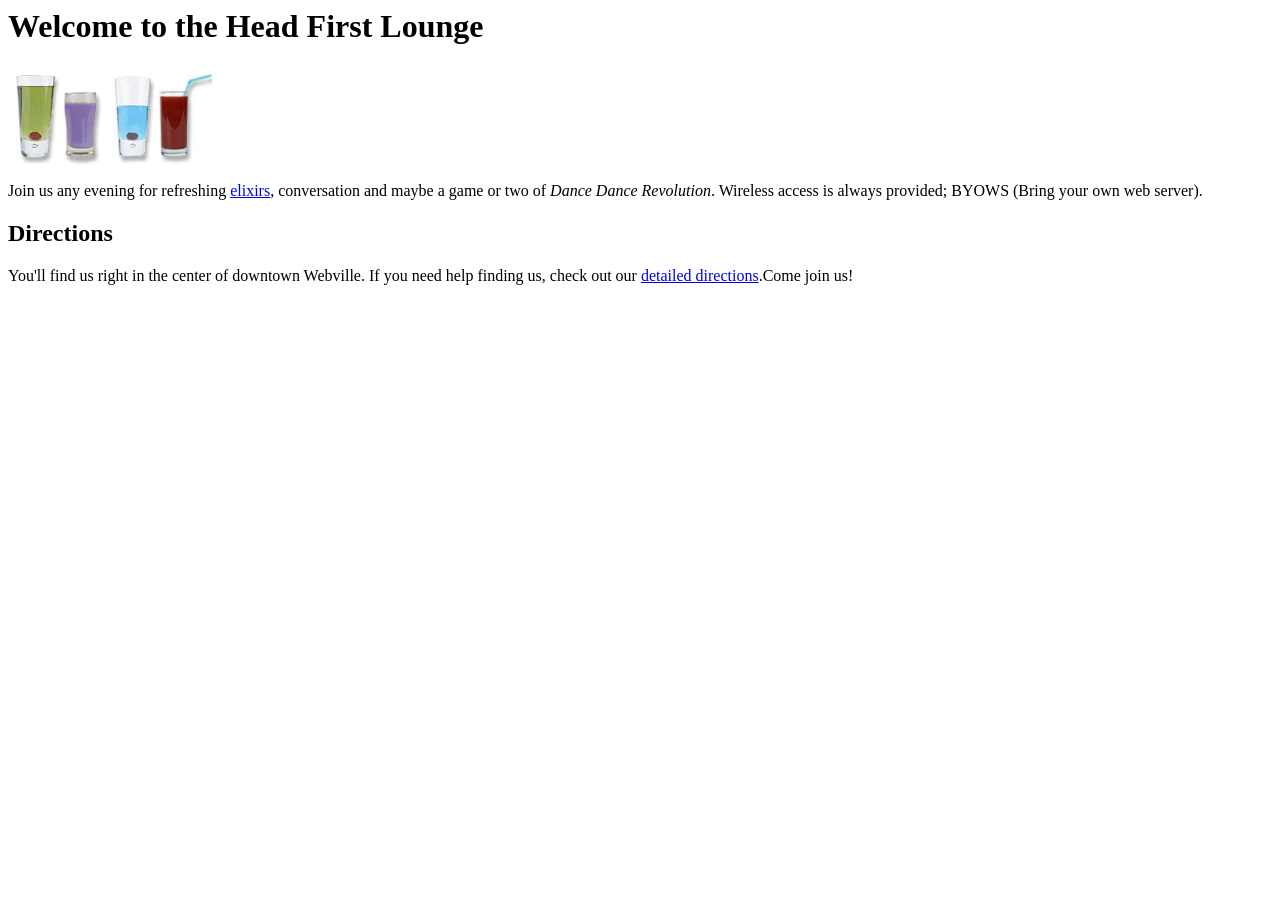
==== 06/index.html @ ffe26ff5 "新增了一个饮料的超链接网页" ====
<html>  <!--  html标记告诉我们要开始写html代码  -->
  <head> <!--  头文件-->
    <title>Head First Lounge</title>  <!--  在标签中显示Head First Lounge（一般给程序员看）  -->
  </head>  <!--  结束头文件  -->
  
  <body> <!-- 显示主体内容（在网页中显示的内容）  -->
    <h1>Welcome to the Head First Lounge</h1>  <!--  在网页中呈现大标题显示Welcome to the Head First Lounge  -->
    <img src="drinks.gif">  <!--  显示同文件夹下的图片内容。img是image图片  -->
    <p> <!--  段落文字  -->
      Join us any evening for <!-- 在网页中显示的内容  -->
      refreshing <a href="elixirs.html">elixirs</a>,  <!-- 在网页中显示的内容  -->
      conversation and maybe a game or two of
      <em>Dance Dance Revolution</em>.  <!--  em是斜体/强调内容  -->
      Wireless access is always provided;  <!-- 在网页中显示的内容  -->
      BYOWS (Bring your own web server).  <!-- 在网页中显示的内容  -->
    </p>  <!--  结束段落  -->
    <h2>Directions</h2>  <!--  小标题显示Directions（比h1小一点，等级显示1-7）-->
    <p>  <!--  段落文字  -->
      You'll find us right in the center of downtown Webville.  <!-- 在网页中显示的内容  -->
      If you need help finding us, check out  <!-- 在网页中显示的内容  -->
      our <a href="directions.html">detailed directions</a>.Come join us!  <!-- 在网页中显示的内容  -->
    </p>  <!--  结束段落 -->
  </body>  <!--  结束主题内容  -->
</html>  <!--  /html告诉我们结束写html代码  -->
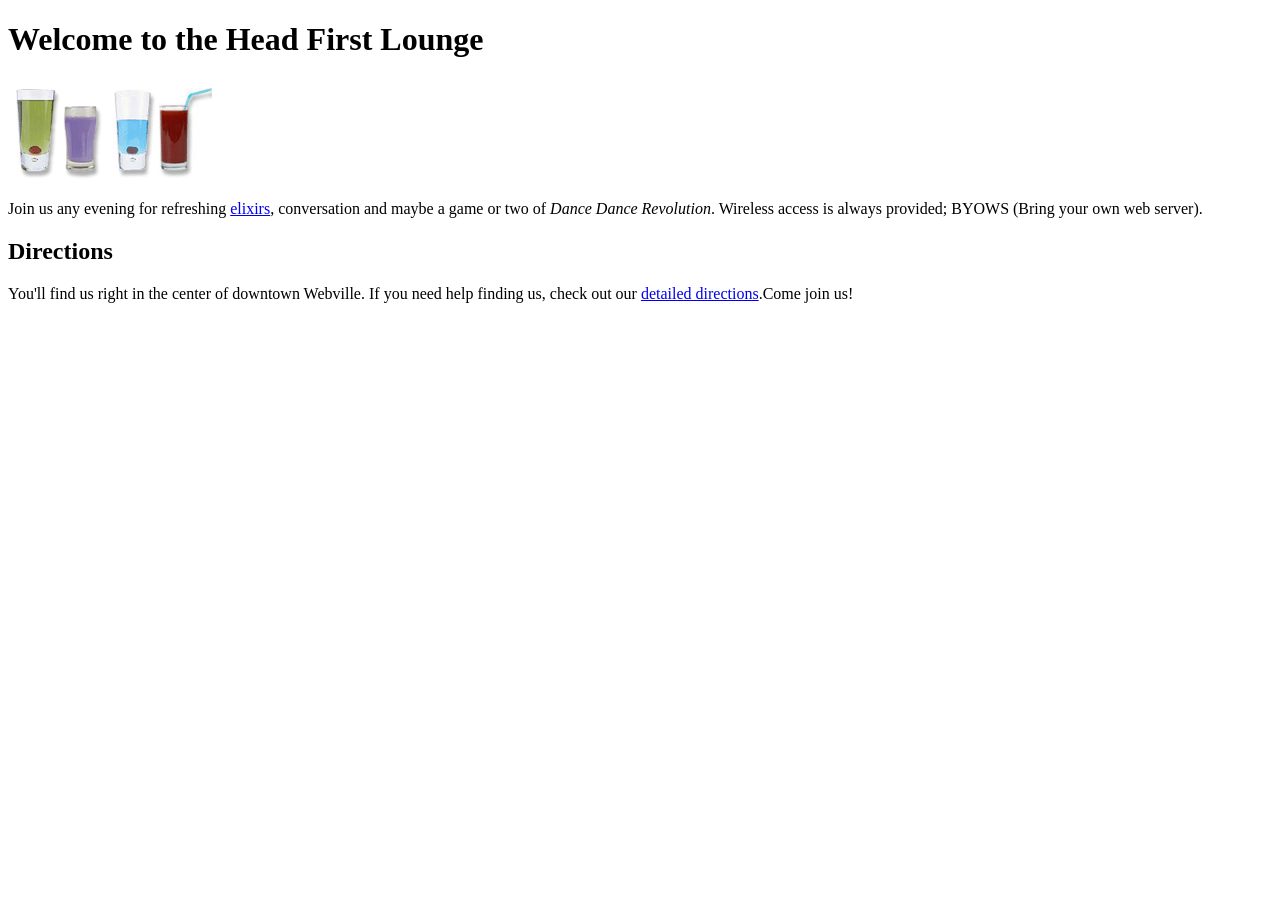
==== commit 08e57481: "为网页改变文本颜色、对标签添加样式、添加下划线" ====
--- a/06/index.html
+++ b/06/index.html
@@ -1,3 +1,4 @@
+<!DOCTYPE html>
 <html>  <!--  html标记告诉我们要开始写html代码  -->
   <head> <!--  头文件-->
     <title>Head First Lounge</title>  <!--  在标签中显示Head First Lounge（一般给程序员看）  -->
